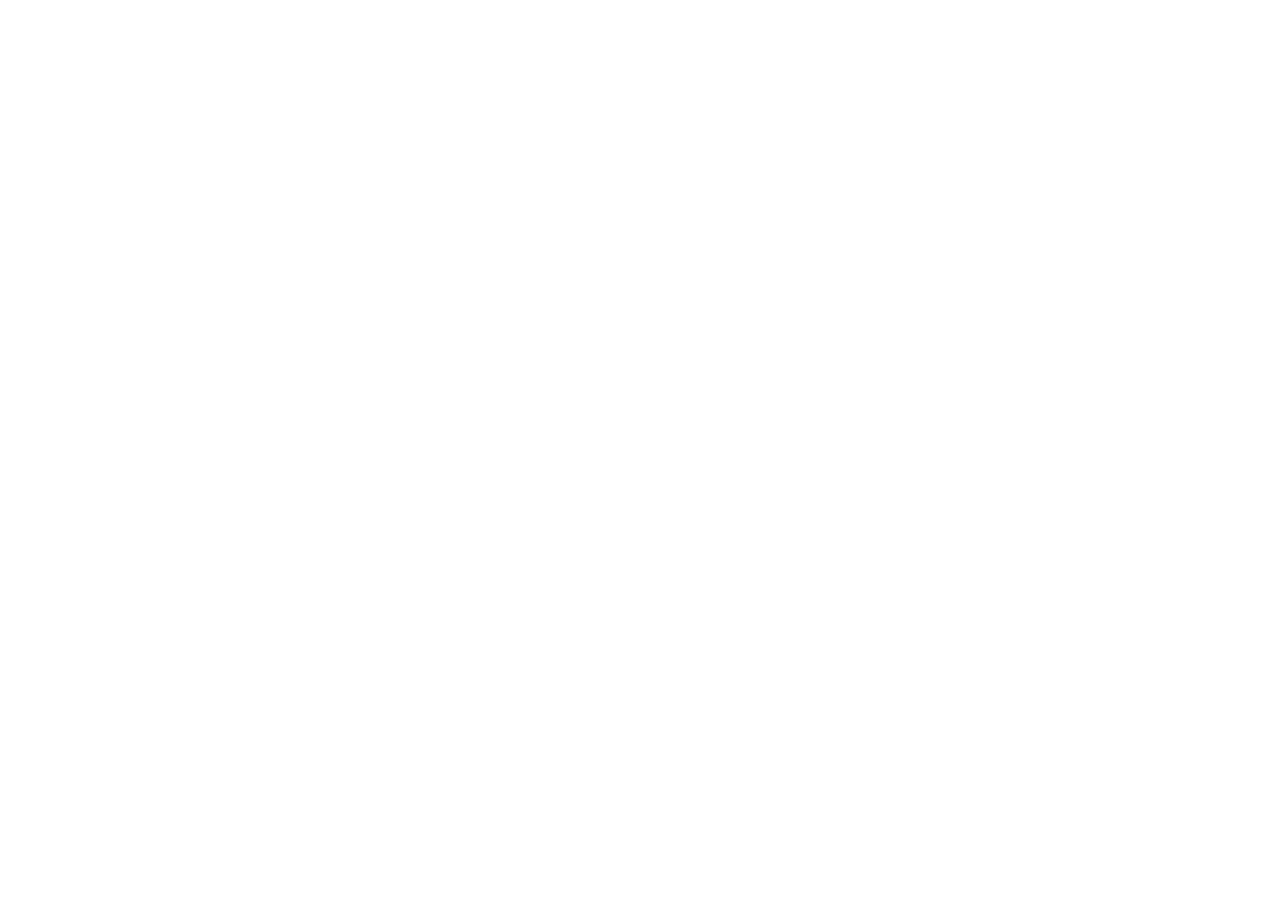
==== index.html @ 4b38babd "index.html" ====
<!DOCTYPE HTML>

<html>

<head>
  <title>Software Development</title>
  <link rel="stylesheet" href="responsive.css"/>
  <meta charset="utf-8" />
</head>

<body>
  <div class="software"></div>
</body>
</html>
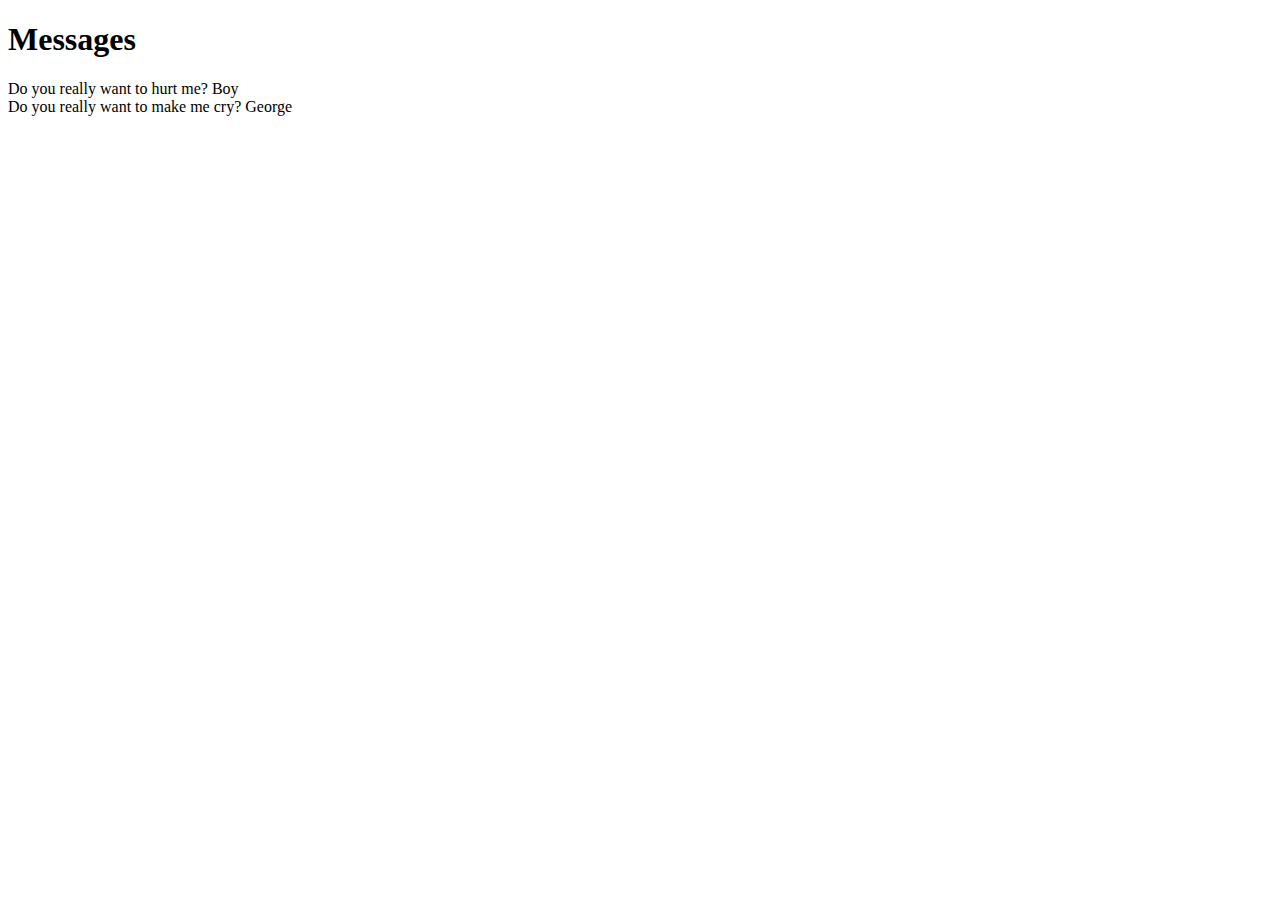
==== commit dcdab1b8: "Messages Part 2" ====
--- a/index.html
+++ b/index.html
@@ -1,15 +1,17 @@
-<!DOCTYPE HTML>
+<!DOCTYPE html>
 
 <html>
 
 <head>
-  <title>Software Development</title>
-  <link rel="stylesheet" href="responsive.css"/>
-  <meta charset="utf-8" />
+	<meta charset="utf-8" />
+	<title>Messages</title>
+	<script src="lab.js"></script>
+	<link rel="stylesheet" href="style.css" type="text/css" />
 </head>
 
-<body>
-  <div class="software"></div>
+<body onload="parse()">
+	<h1>Messages</h1>
+	<div id="messages"></div>
 </body>
-</html>
 
+</html>--- a/style.css
+++ b/style.css
@@ -0,0 +1,8 @@
+head, body {
+  color: "#00008B";
+  font-family: "Verdana";
+}
+
+.messages {
+  color: green;
+}
